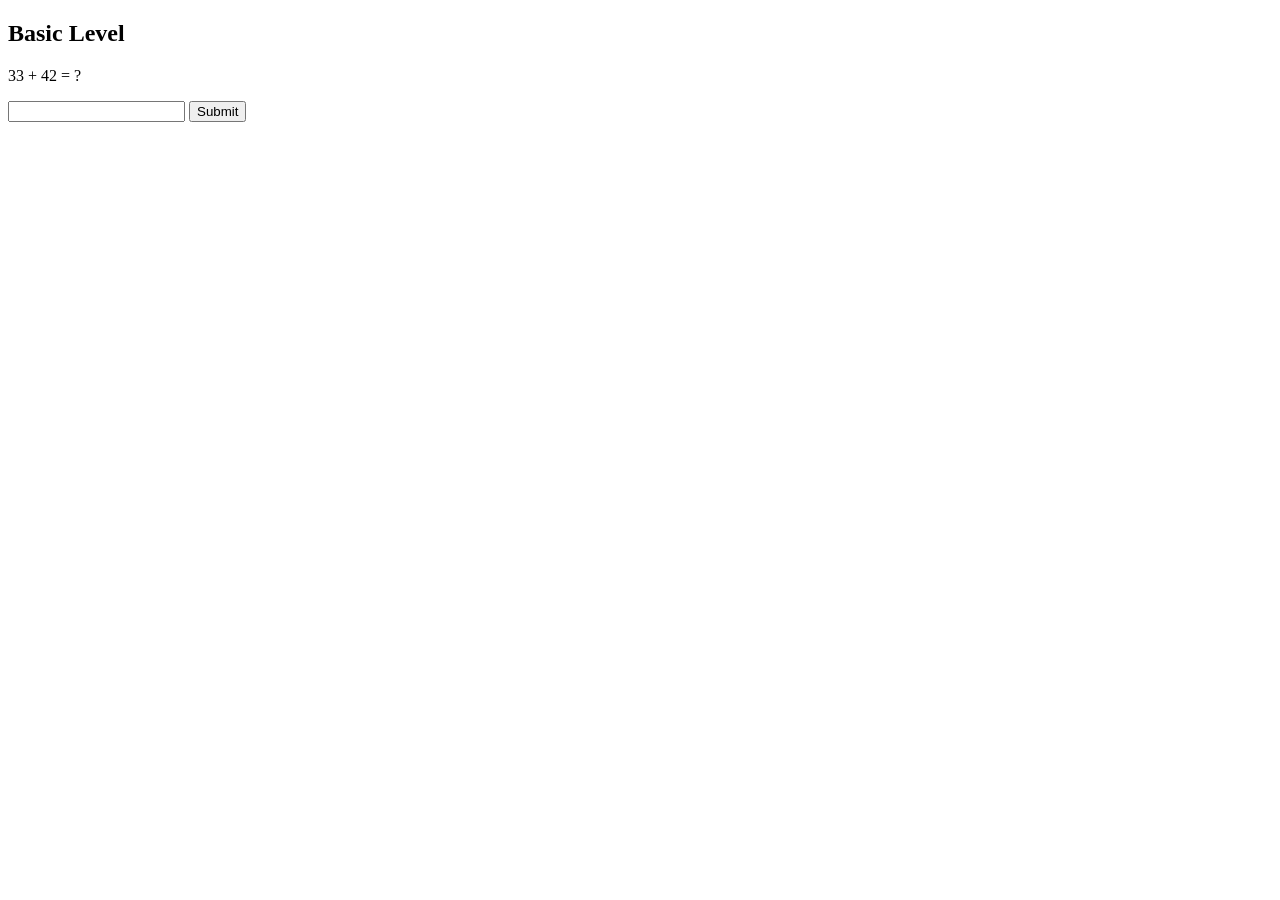
==== game.html @ 0534300f "Add basic HTML structure for a game" ====
<!DOCTYPE html>
<html>
<body>
    <h2>Basic Level</h2>
    <p id="q">33 + 42 = ?</p>
    <input type="number" id="ans">
    <button onclick="check()">Submit</button>
    <script>
        function check() {
            let a = document.getElementById('ans').value;
            if(a == "75") alert("बरोबर!");
            else alert("चुकीचे!");
        }
    </script>
</body>
</html>
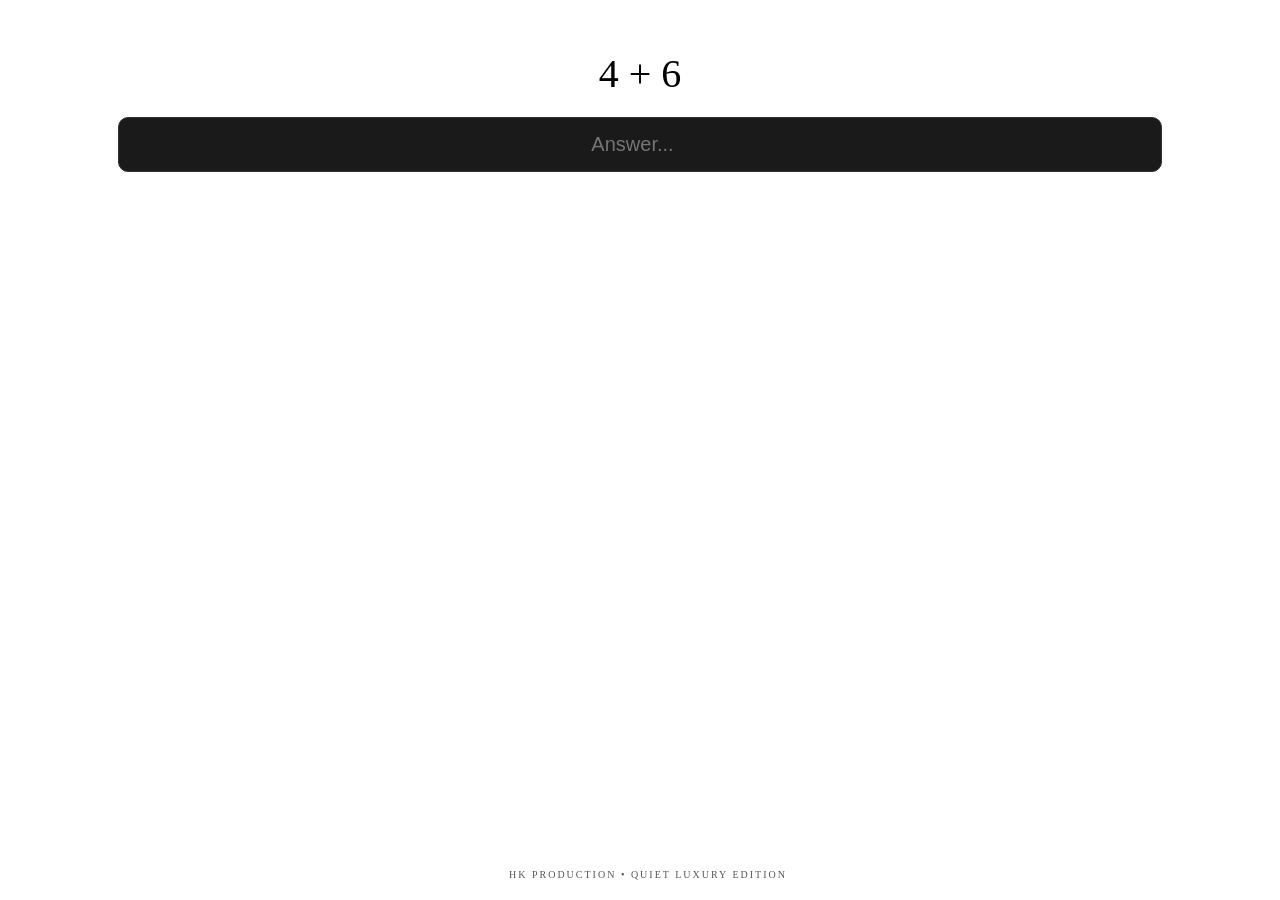
==== commit 556e742e: "Add basic HTML structure for MathElite game" ====
--- a/game.html
+++ b/game.html
@@ -1,15 +1,33 @@
 <!DOCTYPE html>
-<html>
+<html lang="en">
+<head>
+    <link rel="stylesheet" href="style.css">
+    <title>MathElite - Play</title>
+    <style>
+        .game-box { margin-top: 50px; text-align: center; }
+        .question { font-size: 40px; margin-bottom: 20px; }
+        .answer-input { padding: 15px; font-size: 20px; width: 80%; border-radius: 10px; border: 1px solid #333; background: #1a1a1a; color: white; text-align: center; }
+    </style>
+</head>
 <body>
-    <h2>Basic Level</h2>
-    <p id="q">33 + 42 = ?</p>
-    <input type="number" id="ans">
-    <button onclick="check()">Submit</button>
+
+    <div class="game-box">
+        <div class="question" id="q">0 + 0</div>
+        <input type="number" class="answer-input" id="ans" placeholder="Answer..." onkeyup="check(event)">
+    </div>
+
+    <div class="footer-branding">HK PRODUCTION • QUIET LUXURY EDITION</div>
+
     <script>
-        function check() {
-            let a = document.getElementById('ans').value;
-            if(a == "75") alert("बरोबर!");
-            else alert("चुकीचे!");
+        // इथे आपण गणिताचे लॉजिक लावणार आहोत
+        let num1 = Math.floor(Math.random() * 10);
+        let num2 = Math.floor(Math.random() * 10);
+        document.getElementById('q').innerText = num1 + " + " + num2;
+
+        function check(e) {
+            if (e.key === "Enter") {
+                alert("चेक करत आहे...");
+            }
         }
     </script>
 </body>
--- a/style.css
+++ b/style.css
@@ -0,0 +1,11 @@
+/* Footer Branding - Quiet Luxury Signature */
+.footer-branding {
+    position: fixed;
+    bottom: 20px;
+    width: 100%;
+    text-align: center;
+    font-size: 10px;
+    color: #555;
+    text-transform: uppercase;
+    letter-spacing: 2px;
+}
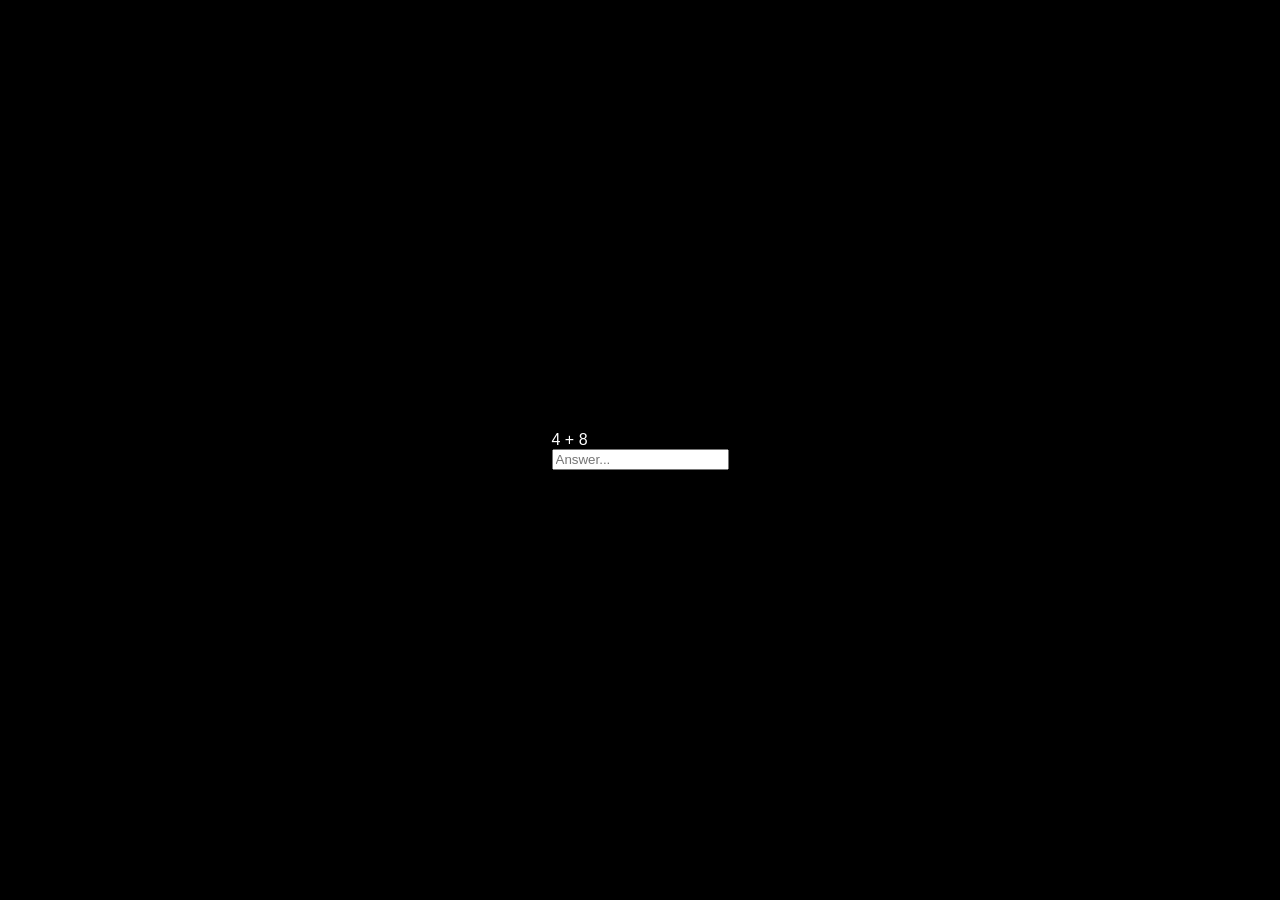
==== commit b8f65dfc: "Update game.html" ====
--- a/game.html
+++ b/game.html
@@ -3,32 +3,17 @@
 <head>
     <link rel="stylesheet" href="style.css">
     <title>MathElite - Play</title>
-    <style>
-        .game-box { margin-top: 50px; text-align: center; }
-        .question { font-size: 40px; margin-bottom: 20px; }
-        .answer-input { padding: 15px; font-size: 20px; width: 80%; border-radius: 10px; border: 1px solid #333; background: #1a1a1a; color: white; text-align: center; }
-    </style>
 </head>
 <body>
-
     <div class="game-box">
-        <div class="question" id="q">0 + 0</div>
-        <input type="number" class="answer-input" id="ans" placeholder="Answer..." onkeyup="check(event)">
+        <div class="question" id="q">Loading...</div>
+        <input type="number" class="answer-input" id="ans" placeholder="Answer...">
     </div>
 
-    <div class="footer-branding">HK PRODUCTION • QUIET LUXURY EDITION</div>
-
     <script>
-        // इथे आपण गणिताचे लॉजिक लावणार आहोत
         let num1 = Math.floor(Math.random() * 10);
         let num2 = Math.floor(Math.random() * 10);
         document.getElementById('q').innerText = num1 + " + " + num2;
-
-        function check(e) {
-            if (e.key === "Enter") {
-                alert("चेक करत आहे...");
-            }
-        }
     </script>
 </body>
 </html>
--- a/style.css
+++ b/style.css
@@ -1,11 +1,6 @@
-/* Footer Branding - Quiet Luxury Signature */
-.footer-branding {
-    position: fixed;
-    bottom: 20px;
-    width: 100%;
-    text-align: center;
-    font-size: 10px;
-    color: #555;
-    text-transform: uppercase;
-    letter-spacing: 2px;
-}
+body { background: #000; color: #fff; font-family: sans-serif; display: flex; flex-direction: column; align-items: center; justify-content: center; height: 100vh; margin: 0; }
+.logo { font-size: 40px; margin-bottom: 20px; }
+.loading-bar { width: 200px; height: 5px; background: #333; }
+.progress { width: 100%; height: 100%; background: #fff; animation: load 3s forwards; }
+@keyframes load { from { width: 0%; } to { width: 100%; } }
+.footer-branding { position: absolute; bottom: 20px; font-size: 10px; color: #555; }
